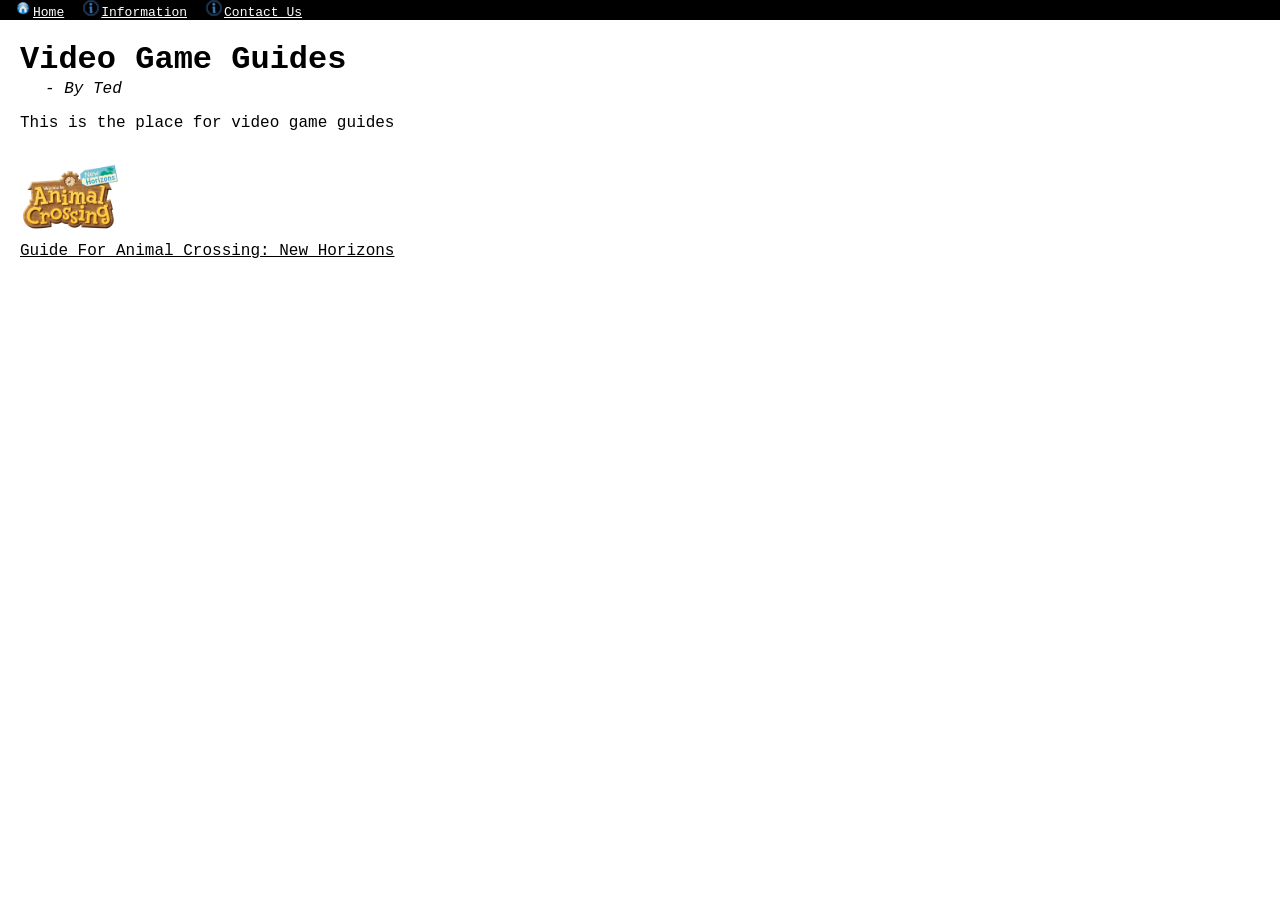
==== index.html @ 82c70c7b "Add files via upload" ====
<!DOCTYPE html>
<html>
<head>
    <title>Video Game Guides</title>
      <link rel="stylesheet" href="stylesheet.css">
      <link rel="icon" type="image/x-icon" href="home.png">
</head>
<body>
    <nav>
    <a href="index.html" id="infolink"><img id="navimg" src="home.png">Home</a>
    <a href="info.html" id="infolink"><img id="navimg" src="infobutton16x16.png">Information</a>
    <a href="contact.html" id="infolink"><img id="navimg" src="infobutton16x16.png">Contact Us</a>
    </nav>
    
    <main>
        <h1>Video Game Guides</h1>
        <p id="p1">- By Ted</p>
        <section style="background-color: white;"></section>
        <p>This is the place for video game guides</p>
        <section style="background-color: white; height: 15px;"></section>
        <a id="linkINDtxt" href="animcroNH.html"><img id="linkINDimg" src="NewHorizons.webp"><section></section>Guide For Animal Crossing: New Horizons</a>
    </main>
</body>
</html>
---- stylesheet.css ----
#p1{
    font-family: 'Courier New', Courier, monospace;
    font-style: italic;
    margin-top: -20px;
    margin-left: 25px;
}
p{
    font-family: 'Courier New', Courier, monospace;
}
#infolink{
    font-family: 'Courier New', Courier, monospace;
    font-size: small;
    color: white;
    margin-left: 15px;
}
h1{
    font-family: 'Courier New', Courier, monospace;
}
nav{
    background-color: black; border-style: none; width: 100%;
}
body {
  margin: 0;
  padding: 0;
  cursor: url('crosshair.cur'), auto;
}
main {
  padding: 20px;
  margin-top: -20px;
}
nav ul {
    display: flex;          /* Turns the list into a flex container */
    list-style: none;       /* Removes standard bullet points */
    gap: 25px;              /* Creates exactly 25px of space between each item */
}
#navimg{
    margin-right:2px;
}
#linkINDimg{
    width: 100px;
    height: auto;
}
#linkINDtxt{
    font-family: 'Courier New', Courier, monospace;
    font-size: medium;
    color: black;
}
#animcroNHMainimg{
    width: 300px;
    height: auto;
}
/* Authentic Frutiger Aero Button CSS */
.frutiger-aero-button {
  /* OKLCH Color System for accurate colors */
  --hue: 140;
  --sat: 0.2;
  --glow-intensity: 0.7;

  /* Color Variables */
  --fg: oklch(15% calc(var(--sat) * 0.5) var(--hue));
  --bg: oklch(75% var(--sat) var(--hue) / 0.8);
  --bg-dark: oklch(45% var(--sat) var(--hue) / 0.75);
  --bottom-glow: radial-gradient(
    farthest-corner at bottom center,
    rgba(255, 255, 255, var(--glow-intensity)),
    transparent
  );

  /* Base Styling */
  background-color: var(--bg);
  background:
    var(--bottom-glow),
    linear-gradient(to bottom, var(--bg-dark), var(--bg));

  border: 1px solid var(--bg);
  border-radius: 9999px;

  /* Shadows and Effects */
  box-shadow: 0 4px 4px rgba(0, 0, 0, 0.4);

  /* Typography */
  color: var(--fg);
  font-family: "Lucida Grande", "Lucida Sans Unicode", "Segoe UI", system-ui, sans-serif;
  font-weight: 700;
  text-shadow: 0 2px 0.5em rgba(0, 0, 0, 0.2);

  /* Layout */
  cursor: pointer;
  position: relative;
  transition: all 300ms ease;

  /* Prevent text selection */
  user-select: none;
  -webkit-user-select: none;
}

/* Top Highlight Effect */
.frutiger-aero-button::after {
  content: "";
  position: absolute;
  top: 4%;
  left: 0.75em;
  width: calc(100% - 1.5em);
  height: 40%;
  background: linear-gradient(
    to bottom,
    rgba(255, 255, 255, 0.8),
    rgba(255, 255, 255, 0.1)
  );
  border-radius: inherit;
  transition: background 400ms ease;
  pointer-events: none;
}

/* Hover State */
.frutiger-aero-button:hover,
.frutiger-aero-button:focus {
  box-shadow: 0 6px 8px rgba(0, 0, 0, 0.4);
  transform: translateY(-1px);
}

/* Active State */
.frutiger-aero-button:active {
  box-shadow: 0 2px 4px rgba(0, 0, 0, 0.4);
  transform: translateY(1px);
}

.frutiger-aero-button.medium {
  padding: 0.75em 2em;
  font-size: 1rem;
}
/* End of Frutiger Aero Code */
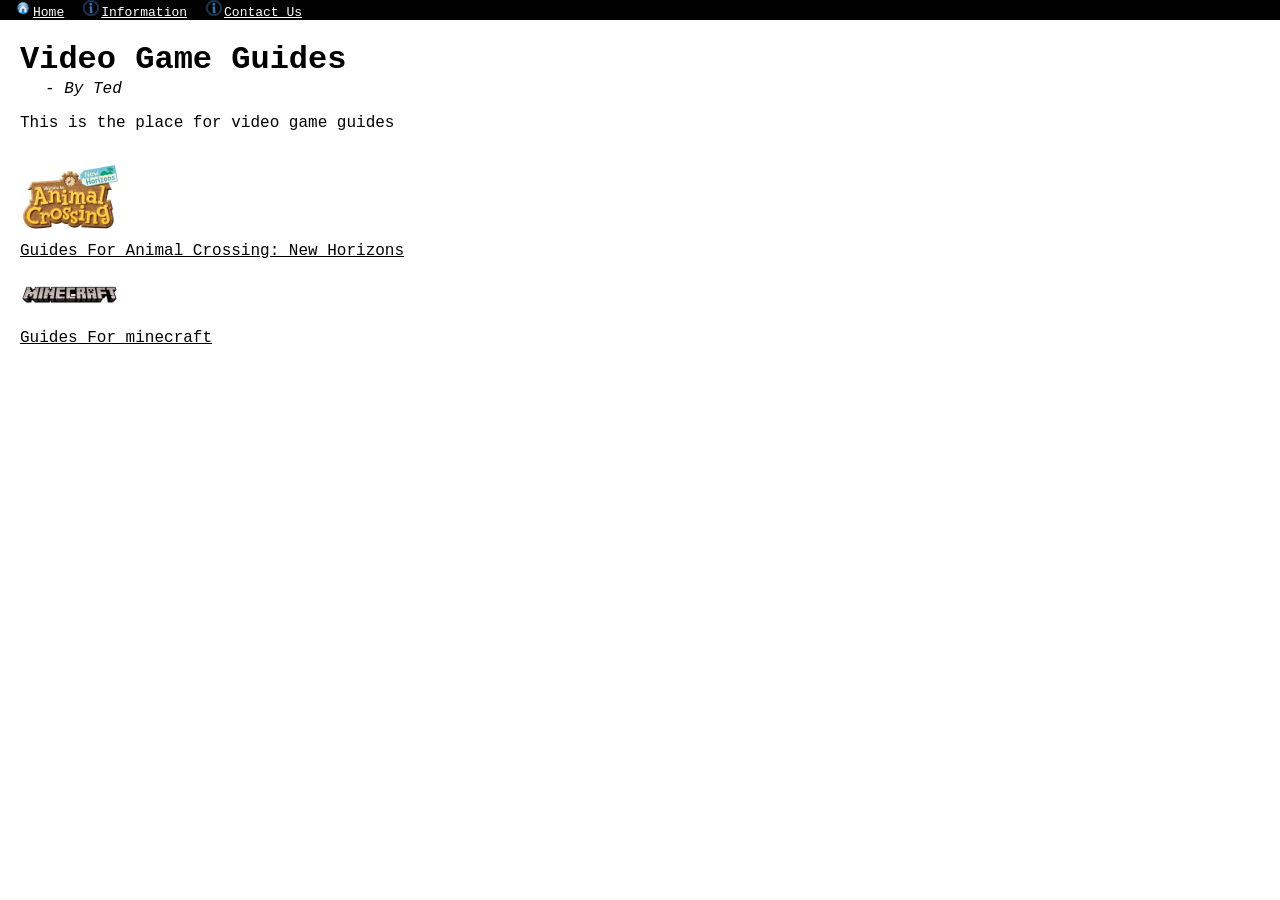
==== commit c28acb4a: "change index" ====
--- a/index.html
+++ b/index.html
@@ -7,9 +7,9 @@
 </head>
 <body>
     <nav>
-    <a href="index.html" id="infolink"><img id="navimg" src="home.png">Home</a>
-    <a href="info.html" id="infolink"><img id="navimg" src="infobutton16x16.png">Information</a>
-    <a href="contact.html" id="infolink"><img id="navimg" src="infobutton16x16.png">Contact Us</a>
+    <a href="./" id="infolink"><img id="navimg" src="home.png">Home</a>
+    <a href="info" id="infolink"><img id="navimg" src="infobutton16x16.png">Information</a>
+    <a href="contact" id="infolink"><img id="navimg" src="infobutton16x16.png">Contact Us</a>
     </nav>
     
     <main>
@@ -18,7 +18,9 @@
         <section style="background-color: white;"></section>
         <p>This is the place for video game guides</p>
         <section style="background-color: white; height: 15px;"></section>
-        <a id="linkINDtxt" href="animcroNH.html"><img id="linkINDimg" src="NewHorizons.webp"><section></section>Guide For Animal Crossing: New Horizons</a>
+        <a id="linkINDtxt" href="animcroNH/"><img id="linkINDimg" src="NewHorizons.webp"><section></section>Guides For Animal Crossing: New Horizons</a>
+        <section style="background-color: white; height: 7px;"></section>
+        <a id="linkINDtxt" href="minecraft/"><img id="linkINDimg" src="minecraft/mclogo.png"><section></section>Guides For minecraft</a>
     </main>
 </body>
 </html>
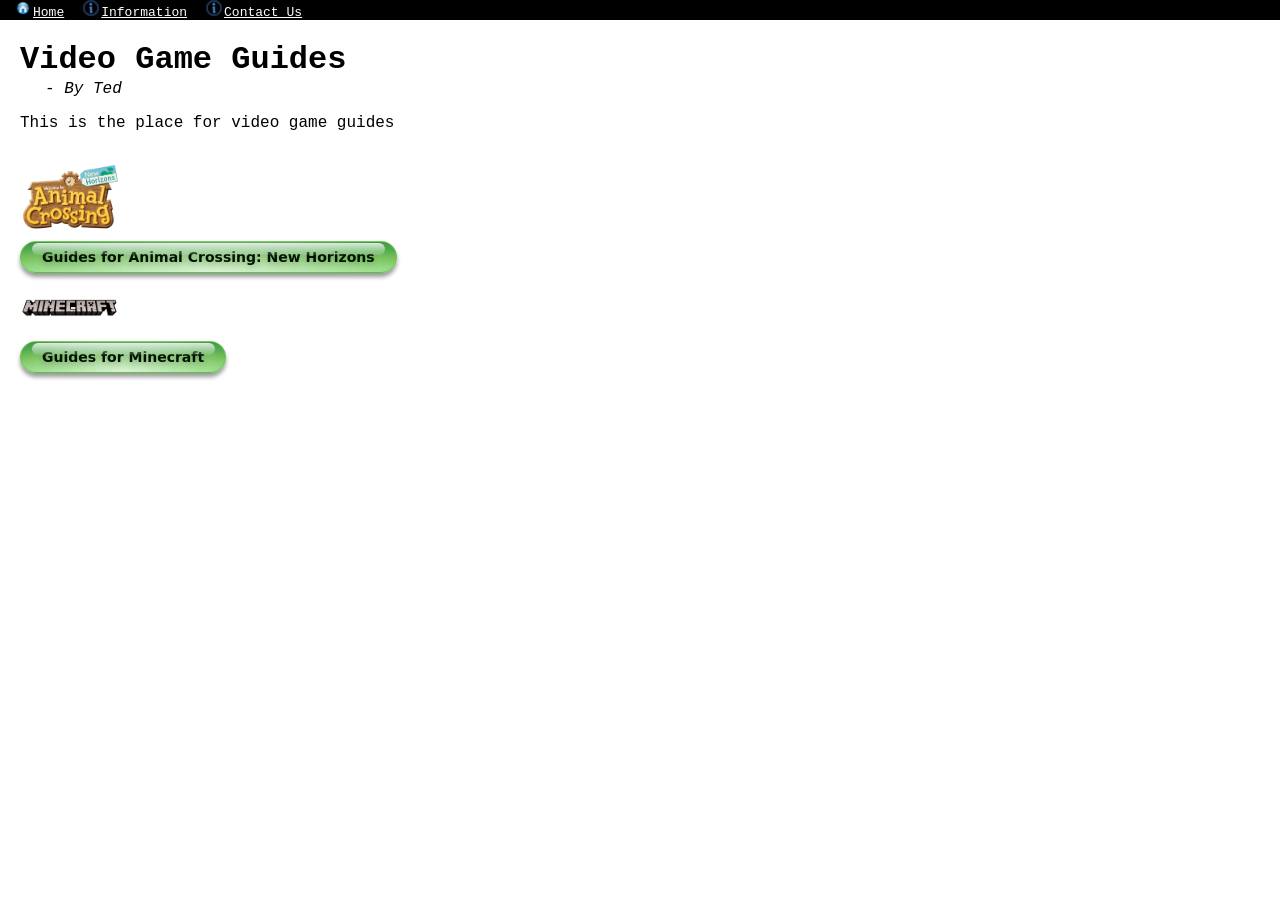
==== commit a5549b06: "change links on main page to buttons instead of text" ====
--- a/index.html
+++ b/index.html
@@ -18,9 +18,9 @@
         <section style="background-color: white;"></section>
         <p>This is the place for video game guides</p>
         <section style="background-color: white; height: 15px;"></section>
-        <a id="linkINDtxt" href="animcroNH/"><img id="linkINDimg" src="NewHorizons.webp"><section></section>Guides For Animal Crossing: New Horizons</a>
+        <a id="linkINDtxt" href="animcroNH/"><img id="linkINDimg" src="NewHorizons.webp"><section></section><button class="frutiger-aero-button small">Guides for Animal Crossing: New Horizons</button></a>
         <section style="background-color: white; height: 7px;"></section>
-        <a id="linkINDtxt" href="minecraft/"><img id="linkINDimg" src="minecraft/mclogo.png"><section></section>Guides For minecraft</a>
+        <a id="linkINDtxt" href="minecraft/"><img id="linkINDimg" src="minecraft/mclogo.png"><section></section><button class="frutiger-aero-button small">Guides for Minecraft</button></a>
     </main>
 </body>
 </html>
--- a/stylesheet.css
+++ b/stylesheet.css
@@ -129,4 +129,8 @@
   padding: 0.75em 2em;
   font-size: 1rem;
 }
+.frutiger-aero-button.small {
+  padding: 0.5em 1.5em;
+  font-size: 0.875rem;
+}
 /* End of Frutiger Aero Code */
